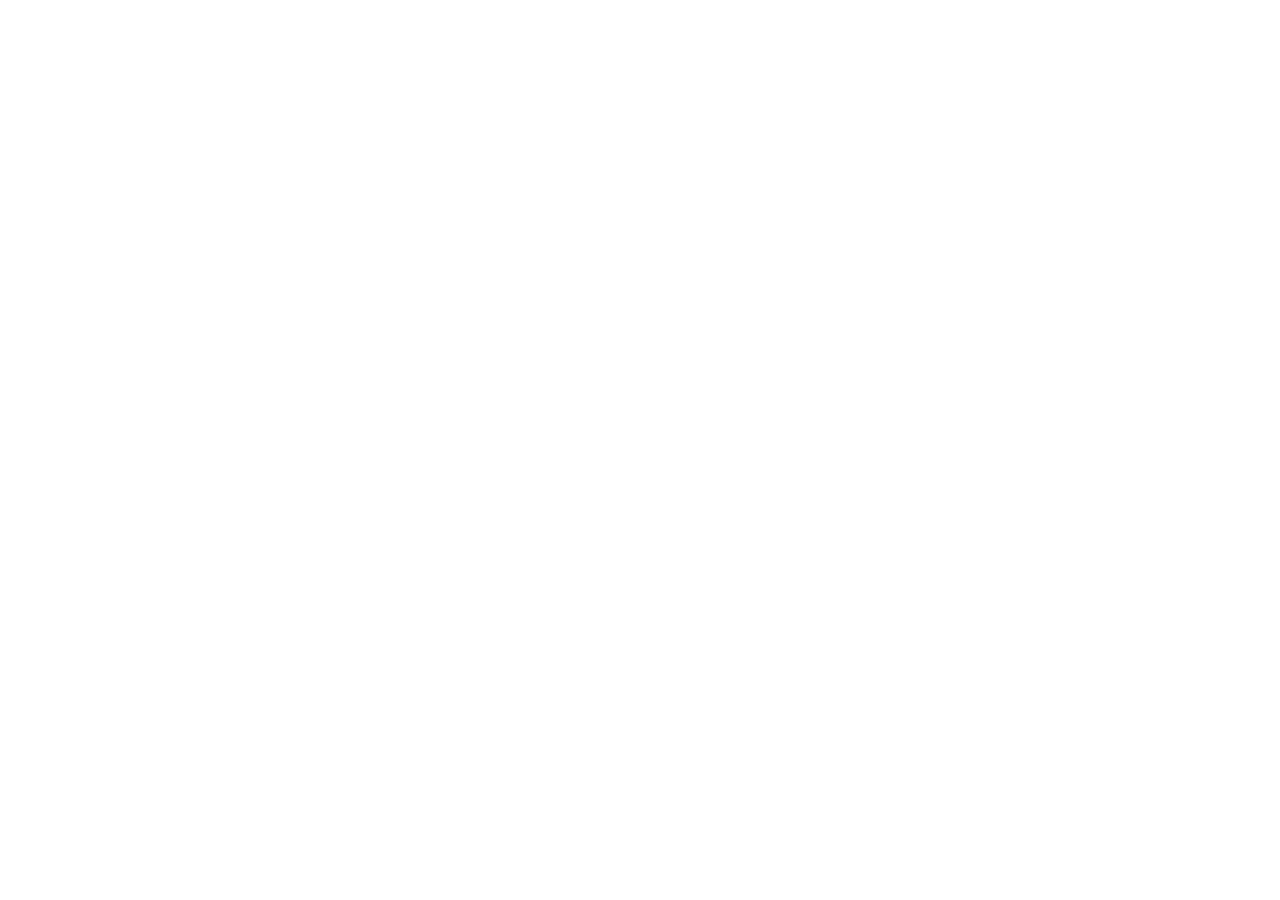
==== our-lessons.html @ 3089f19c "Basic HTML structure for index" ====
<!DOCTYPE html>
<html lang="en">

<head>
    <meta charset="UTF-8">
    <meta name="viewport" content="width=device-width, initial-scale=1.0">
    <title>Our Lessons</title>
    <link rel="stylesheet" href="CSS/stylesheet.css">
</head>
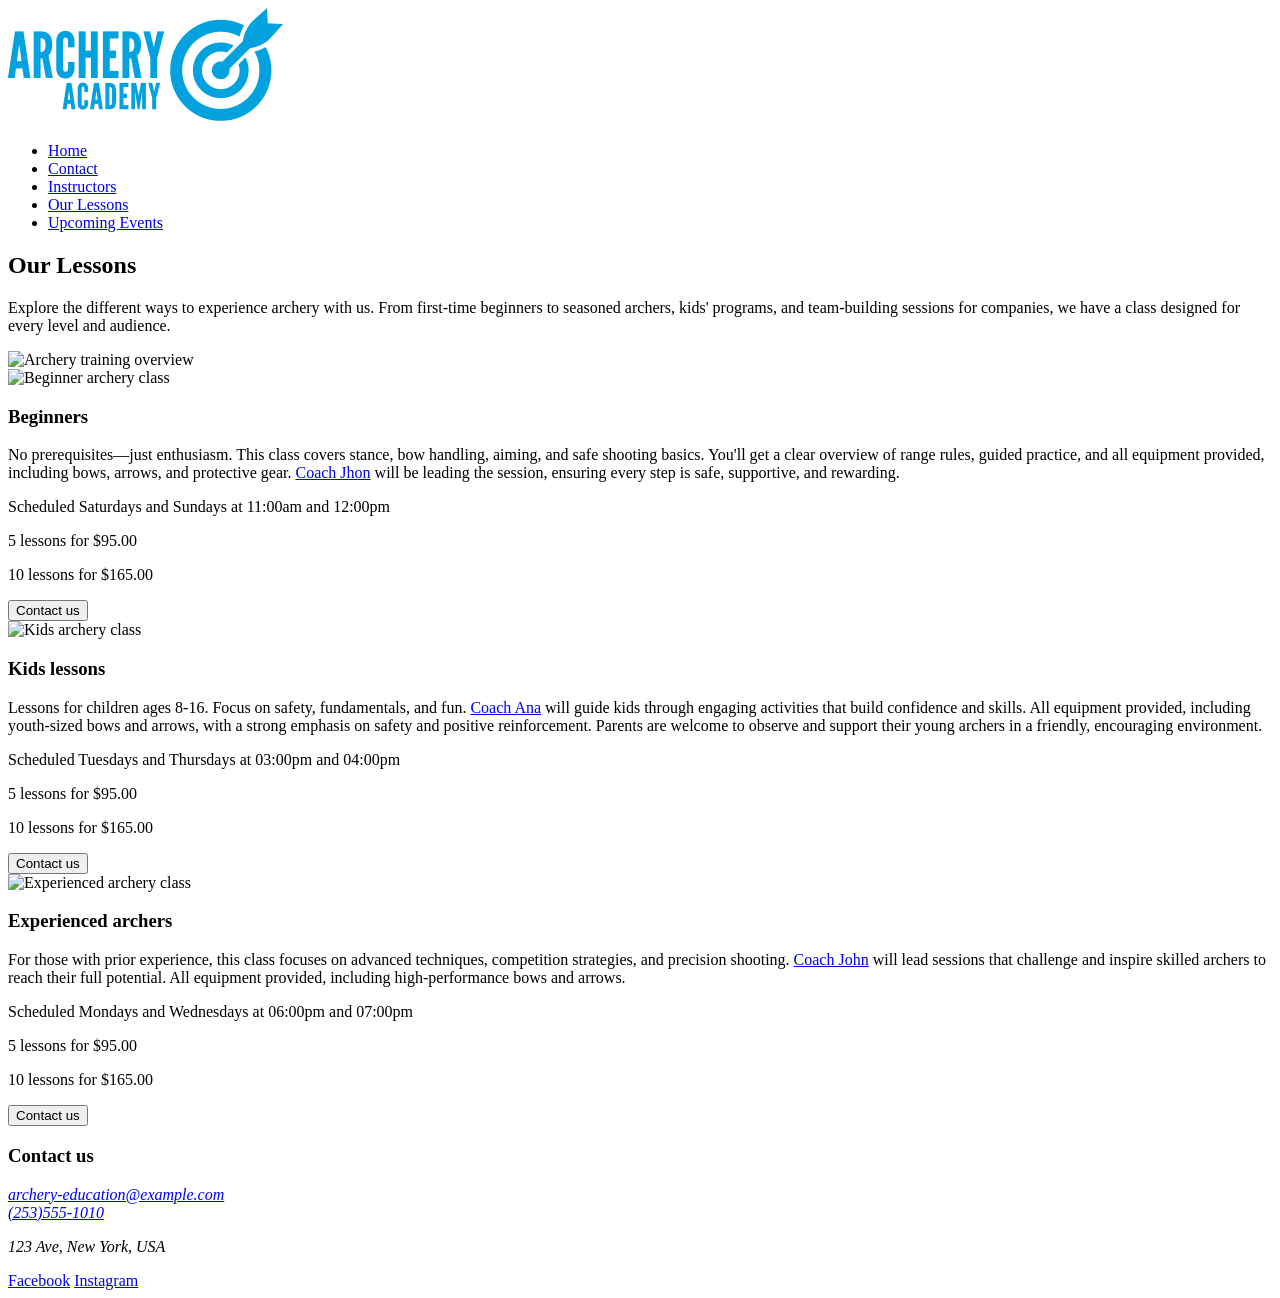
==== commit 123e4aa0: "Added our-lessons HTML" ====
--- a/our-lessons.html
+++ b/our-lessons.html
@@ -6,4 +6,124 @@
     <meta name="viewport" content="width=device-width, initial-scale=1.0">
     <title>Our Lessons</title>
     <link rel="stylesheet" href="CSS/stylesheet.css">
-</head>+</head>
+
+<body>
+
+    <header>
+        <div class="logo">
+            <img src="IMAGES/sttp-logo-blue.png" alt="Archery Academy Logo">
+        </div>
+        <nav>
+            <ul>
+                <li><a href="#index">Home</a></li>
+                <li><a href="#contact">Contact</a></li>
+                <li><a href="#instructors">Instructors</a></li>
+                <li><a href="#our-lessons">Our Lessons</a></li>
+                <li><a href="#upcoming-events">Upcoming Events</a></li>
+            </ul>
+        </nav>
+
+    </header>
+    <main>
+        <section class="lessons-intro">
+            <header>
+                <h2>Our Lessons</h2>
+                <p>Explore the different ways to experience archery with us. From first-time beginners to seasoned
+                    archers, kids' programs,
+                    and team‑building sessions for companies, we have a class designed for every level and audience.</p>
+            </header>
+            <div class="featured-image">
+                <img src="placeholder-large.png" alt="Archery training overview">
+            </div>
+        </section>
+
+
+        <section class="lesson-list">
+            <h3 hidden>Lesson list</h3>
+
+            <article class="lesson-item">
+                <div class="lesson-image">
+                    <img src="placeholder-beginner.png" alt="Beginner archery class">
+                </div>
+                <div class="lesson-content">
+                    <h3>Beginners</h3>
+                    <p>No prerequisites—just enthusiasm. This class covers stance, bow handling, aiming, and safe
+                        shooting
+                        basics. You'll get a clear overview of range rules, guided practice, and all equipment provided,
+                        including bows, arrows, and protective gear. <a href="#">Coach Jhon</a> will be leading the
+                        session,
+                        ensuring every step is safe, supportive, and rewarding.</p>
+
+                    <p class="schedule">Scheduled Saturdays and Sundays at 11:00am and 12:00pm</p>
+
+                    <div class="pricing-card">
+                        <p>5 lessons for $95.00</p>
+                        <p>10 lessons for $165.00</p>
+                        <button type="button" class="btn-contact">Contact us</button>
+                    </div>
+                </div>
+            </article>
+            <article class="lesson-item">
+                <div class="lesson-image">
+                    <img src="placeholder-kids.png" alt="Kids archery class">
+                </div>
+                <div class="lesson-content">
+                    <h3>Kids lessons</h3>
+                    <p>Lessons for children ages 8-16. Focus on safety, fundamentals, and fun. <a href="#">Coach Ana</a>
+                        will guide kids through engaging activities that build confidence and skills. All equipment
+                        provided, including youth-sized bows and arrows, with a strong emphasis on safety and positive
+                        reinforcement. Parents are welcome to observe and support their young archers in a friendly,
+                        encouraging environment.</p>
+
+                    <p class="schedule">Scheduled Tuesdays and Thursdays at 03:00pm and 04:00pm</p>
+
+                    <div class="pricing-card">
+                        <p>5 lessons for $95.00</p>
+                        <p>10 lessons for $165.00</p>
+                        <button type="button" class="btn-contact">Contact us</button>
+                    </div>
+                </div>
+            </article>
+            <article class="lesson-item">
+                <div class="lesson-image">
+                    <img src="placeholder-experienced.png" alt="Experienced archery class">
+                </div>
+                <div class="lesson-content">
+                    <h3>Experienced archers</h3>
+                    <p>For those with prior experience, this class focuses on advanced techniques, competition
+                        strategies, and precision shooting. <a href="#">Coach John</a> will lead sessions that
+                        challenge and inspire skilled archers to reach their full potential. All equipment provided,
+                        including high-performance bows and arrows.</p>
+
+                    <p class="schedule">Scheduled Mondays and Wednesdays at 06:00pm and 07:00pm</p>
+
+                    <div class="pricing-card">
+                        <p>5 lessons for $95.00</p>
+                        <p>10 lessons for $165.00</p>
+                        <button type="button" class="btn-contact">Contact us</button>
+                    </div>
+                </div>
+            </article>
+        </section>
+
+    </main>
+
+    <footer>
+        <div class="footer-contact">
+            <h3>Contact us</h3>
+            <address>
+                <a href="mailto:archery-education@example.com">archery-education@example.com</a><br>
+                <a href="tel:+123456789">(253)555-1010</a><br>
+                <p>123 Ave, New York, USA</p>
+            </address>
+            <div class="socials">
+                <a href="#facebook">Facebook</a>
+                <a href="#instagram">Instagram</a>
+            </div>
+        </div>
+    </footer>
+
+</body>
+
+</html>
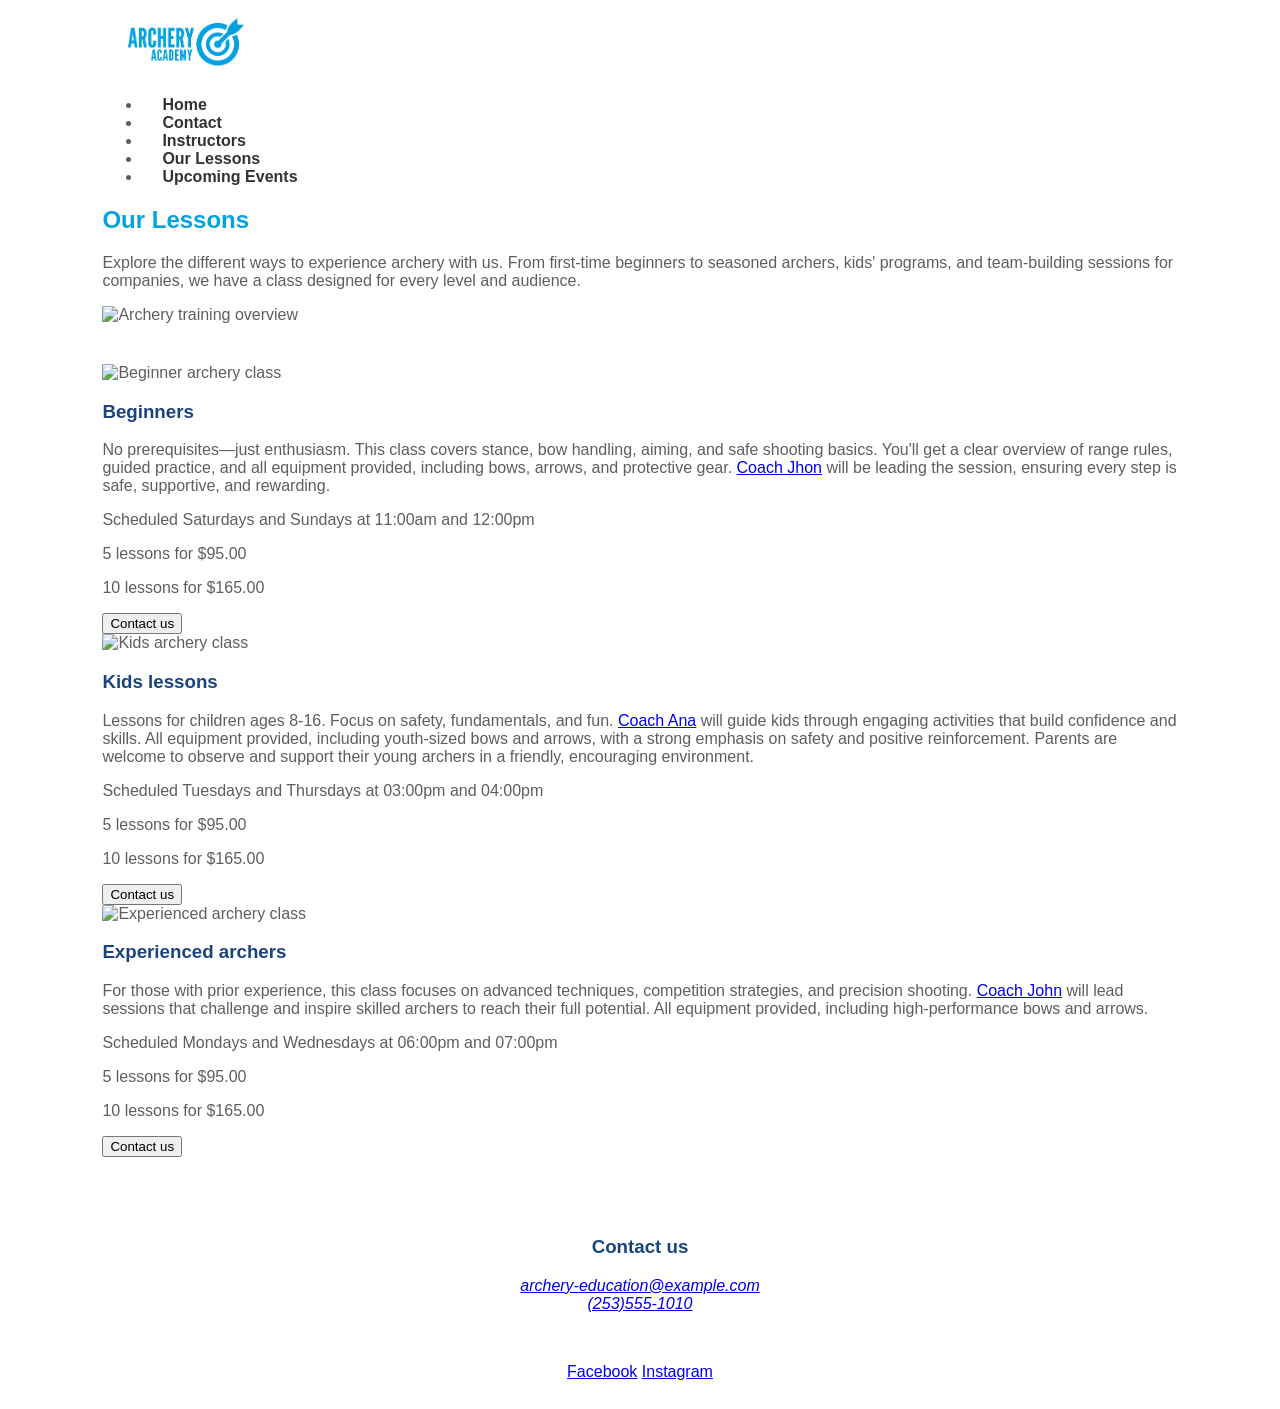
==== commit bf34df91: "basic CSS in progress" ====
--- a/our-lessons.html
+++ b/our-lessons.html
@@ -23,9 +23,10 @@
                 <li><a href="#upcoming-events">Upcoming Events</a></li>
             </ul>
         </nav>
+    </header>
 
-    </header>
     <main>
+
         <section class="lessons-intro">
             <header>
                 <h2>Our Lessons</h2>
@@ -37,7 +38,6 @@
                 <img src="placeholder-large.png" alt="Archery training overview">
             </div>
         </section>
-
 
         <section class="lesson-list">
             <h3 hidden>Lesson list</h3>
--- a/CSS/stylesheet.css
+++ b/CSS/stylesheet.css
@@ -0,0 +1,307 @@
+body {
+    color: #5e5e5e;
+    font-family: Arial, Helvetica, sans-serif;
+    font-weight: 400;
+    margin-left: 8%;
+    margin-right: 8%;
+}
+
+h1 {
+    font-weight: bold;
+    color: #03a3df;
+}
+
+h2 {
+    color: #03a3df;
+    font-weight: bold;
+}
+
+h3 {
+    color: #1B447F;
+    font-weight: bold;
+}
+
+small {
+    color: #5e5e5e;
+    font-size: smaller;
+}
+
+.main-header {
+    background-color: #EDEDED;
+    padding-left: 20px;
+    display: flex;
+    flex-direction: row;
+    justify-content: space-between;
+    align-items: center;
+}
+
+.nav-links {
+    font-size: small;
+    letter-spacing: 0.1em;
+    text-transform: uppercase;
+}
+
+.nav-links :hover {
+    color: #03a3df;
+}
+
+header .logo img {
+    height: 3rem;
+}
+
+header nav a {
+    margin-left: 20px;
+    text-decoration: none;
+    color: #333;
+    font-weight: bold;
+}
+
+section {
+    margin-bottom: 40px;
+}
+
+.section-intro {
+    text-align: center;
+    margin-bottom: 20px;
+    padding: 20px;
+    max-width: 800px;
+    margin-left: auto;
+    margin-right: auto;
+}
+
+#hero {
+    display: flex;
+    justify-content: space-between;
+    align-items: center;
+    padding: 2rem 0;
+}
+
+.hero-content {
+    flex: 0 0 50%;
+    /* ocupa la mitad del ancho */
+    max-width: 50%;
+    padding-top: 35px;
+    padding-right: 30px;
+}
+
+.hero-image {
+    flex: 0 0 50%;
+    /* ocupa la otra mitad */
+}
+
+.hero-image img {
+    width: 100%;
+    /* llena el contenedor */
+    height: 300px;
+    /* altura fija */
+    object-fit: cover;
+    /* recorta sin deformar */
+    object-position: center;
+    display: block;
+}
+
+
+.btn {
+    display: inline-block;
+    padding: 10px 20px;
+    background-color: #1B447F;
+    color: #fff;
+    text-decoration: none;
+    border-radius: 9999px;
+    margin-top: 20px;
+}
+
+.hero-content small,
+.hero-content h1,
+.hero-content p {
+    margin: 0;
+    line-height: 1.3;
+    display: block;
+}
+
+.hero-content h1 {
+    line-height: normal;
+    font-size: 2.5rem;
+    margin-top: 10px;
+}
+
+#lessons {
+    margin-bottom: 20px;
+    text-align: center;
+}
+
+
+.lesson-grid {
+    display: flex;
+    flex-direction: row;
+    flex-wrap: wrap;
+    justify-content: center;
+    /* centra las columnas */
+    gap: auto;
+    /* espacio entre cards */
+}
+
+.lesson-card {
+    flex: 0 0 25%;
+    box-sizing: border-box;
+    padding: 20px;
+    text-align: left;
+}
+
+@media (max-width: 900px) {
+    .lesson-card {
+        flex: 0 0 50%;
+    }
+}
+
+@media (max-width: 500px) {
+    .lesson-card {
+        flex: 0 0 100%;
+    }
+}
+
+.lesson-card img {
+    width: 100%;
+    height: 150px;
+    object-fit: cover;
+    object-position: center;
+    display: block;
+    border-radius: 8px;
+}
+
+.lesson-card img:hover {
+    transform: scale(1.02);
+    transition: transform 0.2s ease;
+}
+
+.logo img {
+    width: auto;
+    height: 36px;
+    padding: 10px;
+    margin-left: 1rem;
+}
+
+.description {
+    font-size: 0.8rem;
+    letter-spacing: 0.1em;
+    text-transform: uppercase;
+    display: inline;
+}
+
+#mission {
+    padding: 20px;
+    margin-bottom: 20px;
+    width: 70%;
+    line-height: 1.5;
+}
+
+blockquote {
+    font-size: 1.5rem;
+    color: #03a3df;
+    border-left: 4px solid #ccc;
+    padding-left: 20px;
+    margin-left: 0;
+}
+
+blockquote .speaker {
+    font-size: 0.5rem;
+    letter-spacing: 0.1em;
+    text-transform: uppercase;
+    color: #03a3df;
+    border-left: 4px solid #ccc;
+    padding-left: 20px;
+    margin-left: 0;
+}
+
+#instructors {
+    text-align: center;
+    background-color: #EDEDED;
+}
+
+.instructor-card h3,
+.instructor-card .description {
+    margin: 0;
+    /* elimina márgenes extra */
+    line-height: 1.2;
+    /* reduce espacio entre renglones */
+}
+
+.instructor-grid {
+    display: flex;
+    flex-direction: row;
+    flex-wrap: wrap;
+    justify-content: center;
+    /* centra las columnas */
+    gap: auto;
+    /* espacio entre cards */
+}
+
+.instructor-card {
+    flex: 0 0 25%;
+    box-sizing: border-box;
+    padding: 20px;
+    text-align: center;
+}
+
+.instructor-card img {
+    width: 100%;
+    height: auto;
+    max-width: 150px;
+    margin: 0 auto;
+    padding-bottom: 15px;
+}
+
+@media (max-width: 850px) {
+    .instructor-card {
+        flex: 0 0 50%;
+    }
+}
+
+@media (max-width: 600px) {
+    .instructor-card {
+        flex: 0 0 100%;
+    }
+}
+
+.coach-name {
+    font-size: 1.2rem;
+    color: #03a3df;
+    font-weight: bold;
+    display: inline;
+    /* se muestran en la misma línea */
+    /* pequeño espacio entre nombre y descripción */
+    line-height: 0.5;
+}
+
+#safety-first {
+    text-align: center;
+}
+
+#safety-first .safety-first-content {
+    border: 1px solid #ccc;
+    text-align: left;
+    margin: 0 auto;
+    border: 1px solid #ccc;
+    display: flex;
+    flex-direction: row;
+    flex-wrap: wrap;
+}
+
+.safety-image {
+    width: 35%;
+    height: 300px;
+    object-fit: cover;
+    object-position: center;
+    display: block;
+    border-radius: 8px;
+}
+
+
+
+
+footer {
+    background-image: #333;
+    color: #fff;
+    text-align: center;
+    padding: 20px;
+}
